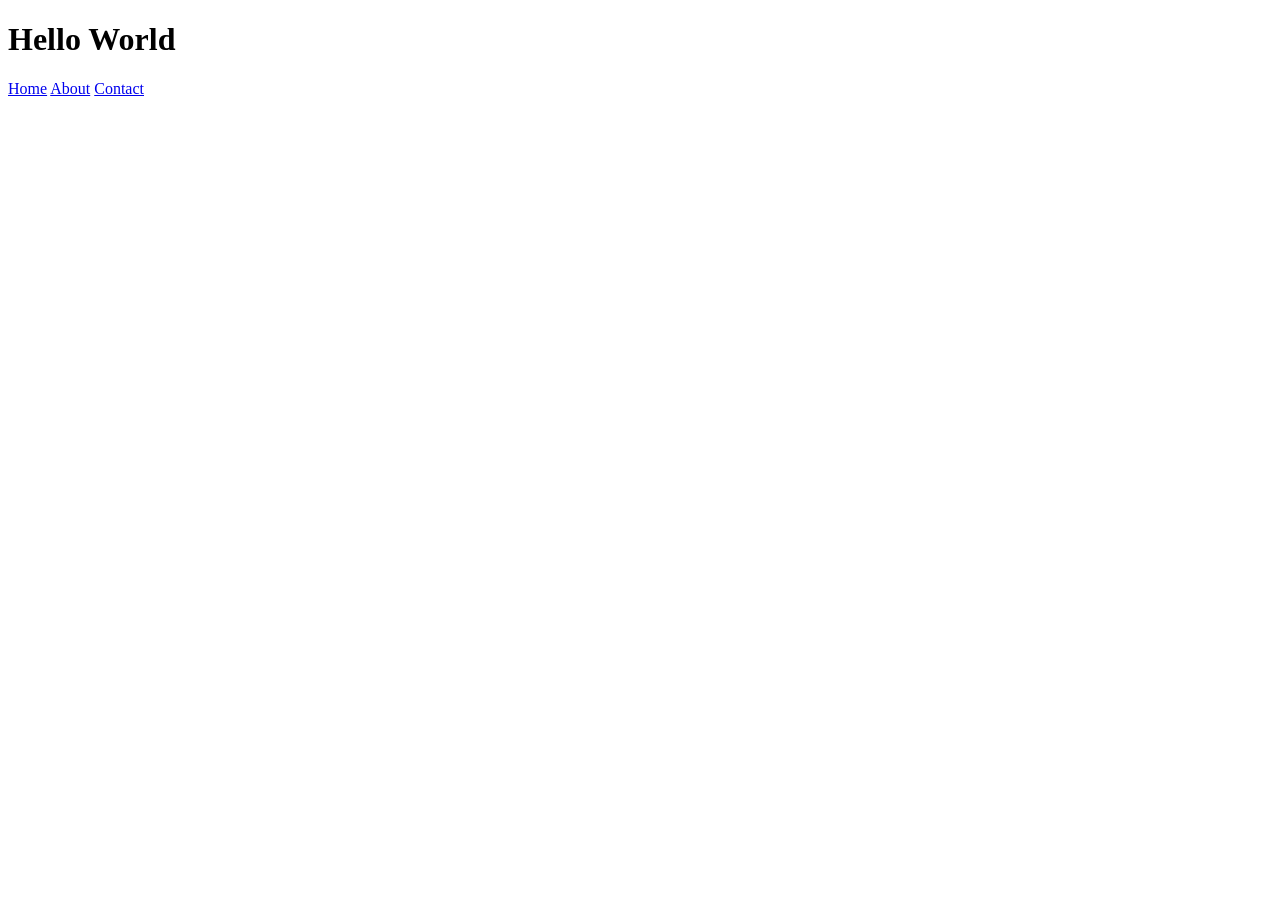
==== html/index.html @ 79e228f4 "feature/lecture-13_14_15" ====
<!DOCTYPE html>
<html lang="en">
<head>
    <meta charset="UTF-8">
    <meta name="viewport" content="width=device-width, initial-scale=1.0">
    <title>Store.pk</title>
</head>
<body>
    <h1>Hello World</h1>
    <nav>
        <a href="html/index.html">Home</a>
        <a href="html/about.html">About</a>
        <a href="html/contact.html">Contact</a>
    </nav>
</body>
</html>
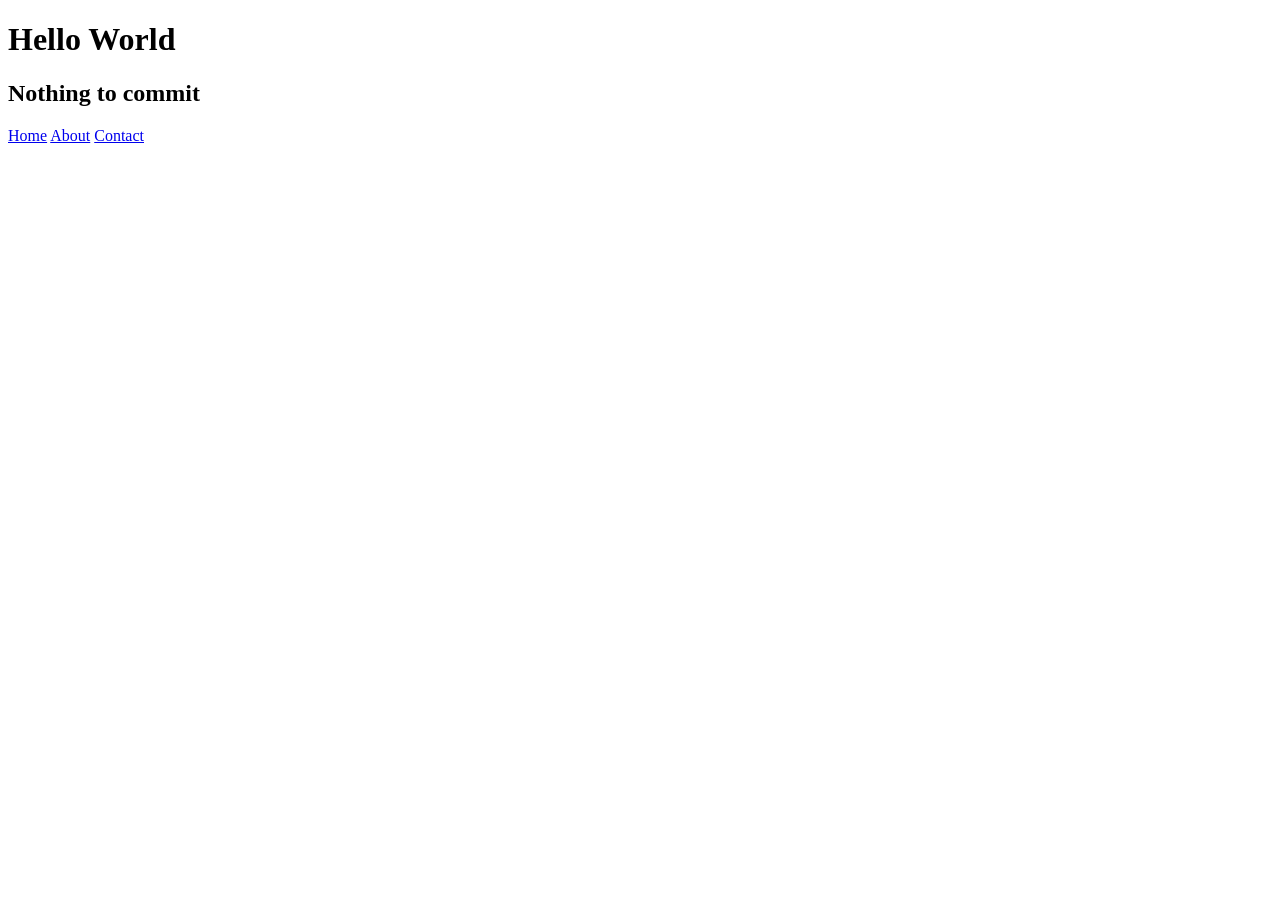
==== commit 79aac741: "all code" ====
--- a/html/index.html
+++ b/html/index.html
@@ -7,6 +7,9 @@
 </head>
 <body>
     <h1>Hello World</h1>
+    <h2>
+        Nothing to commit 
+    </h2>
     <nav>
         <a href="html/index.html">Home</a>
         <a href="html/about.html">About</a>
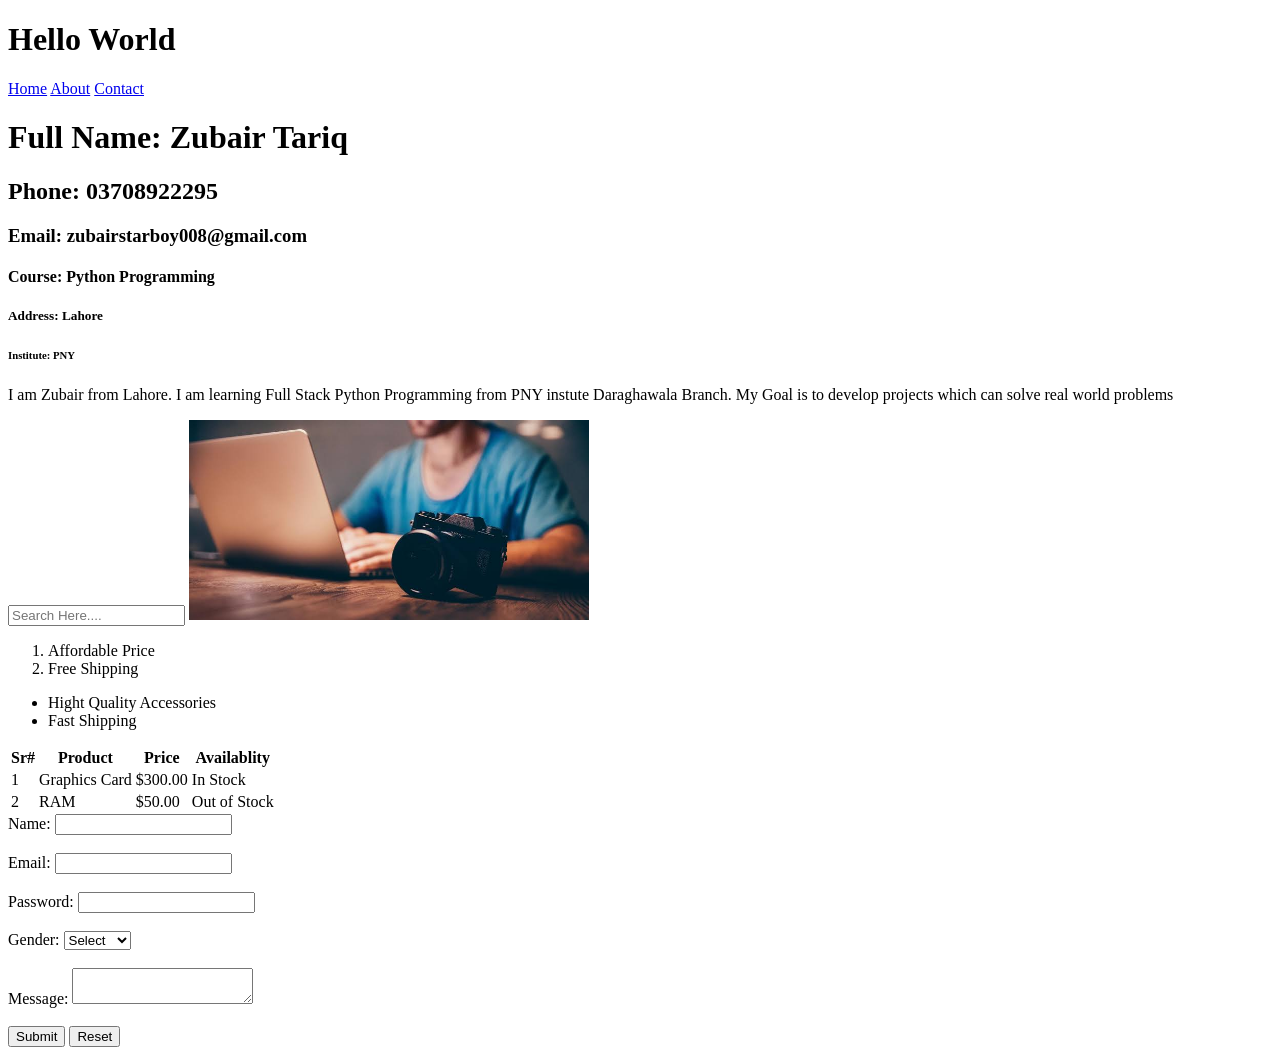
==== commit d60b1e54: "feature/lecture-16" ====
--- a/html/index.html
+++ b/html/index.html
@@ -7,13 +7,84 @@
 </head>
 <body>
     <h1>Hello World</h1>
-    <h2>
-        Nothing to commit 
-    </h2>
     <nav>
         <a href="html/index.html">Home</a>
         <a href="html/about.html">About</a>
         <a href="html/contact.html">Contact</a>
     </nav>
-</body>
+
+    <h1>Full Name: Zubair Tariq</h1>
+    <h2>Phone: 03708922295</h2>
+    <h3>Email: zubairstarboy008@gmail.com</h3>
+    <h4>Course: Python Programming</h4>
+    <h5>Address: Lahore</h5>
+    <h6>Institute: PNY</h6>
+    <p>I am Zubair from Lahore. 
+    I am learning Full Stack Python Programming from PNY instute Daraghawala Branch. 
+    My Goal is to develop projects which can solve real world problems</p>
+
+    <input type="text" placeholder="Search Here....">
+    <img style="height: 200px; width: 400px;" 
+    src="images/images.jpg" alt="Koi Image Nhi ha">
+
+    <ol>
+        <li>Affordable Price</li>
+        <li>Free Shipping</li>
+    </ol>
+
+    <ul>
+        <li>Hight Quality Accessories</li>
+        <li>Fast Shipping</li>
+    </ul>
+
+    <table>
+        <tr>
+            <th>Sr#</th>
+            <th>Product</th>
+            <th>Price</th>
+            <th>Availablity</th>
+        </tr>
+        <tr>
+            <td>1</td>
+            <td>Graphics Card</td>
+            <td>$300.00</td>
+            <td>In Stock</td>
+        </tr>
+        <tr>
+            <td>2</td>
+            <td>RAM</td>
+            <td>$50.00</td>
+            <td>Out of Stock</td>
+        </tr>
+    </table>
+
+    <form action="submit" method="post">
+        <label for="name">Name:</label>
+        <input type="text" id="name" name="name" required>
+
+        <br><br>
+
+        <label for="email">Email:</label>
+        <input type="email" id="email" name="email" required>
+        <br><br>
+        <label for="password">Password:</label>
+        <input type="password" id="password" name="password">
+        <br><br>
+
+        <label for="gender">Gender:</label>
+        <select id="gender" name="gender">
+        <option value="">Select</option>
+        <option value="male">Male</option>
+        <option value="female">Female</option>
+        <option value="other">Other</option>
+        </select>
+        <br><br>
+
+        <label for="message">Message:</lable>
+        <textarea id="message" name="message"></textarea>
+        <br><br>
+        <button type="submit">Submit</button>
+        <button type="reset">Reset</button>
+
+    </form>
 </html>
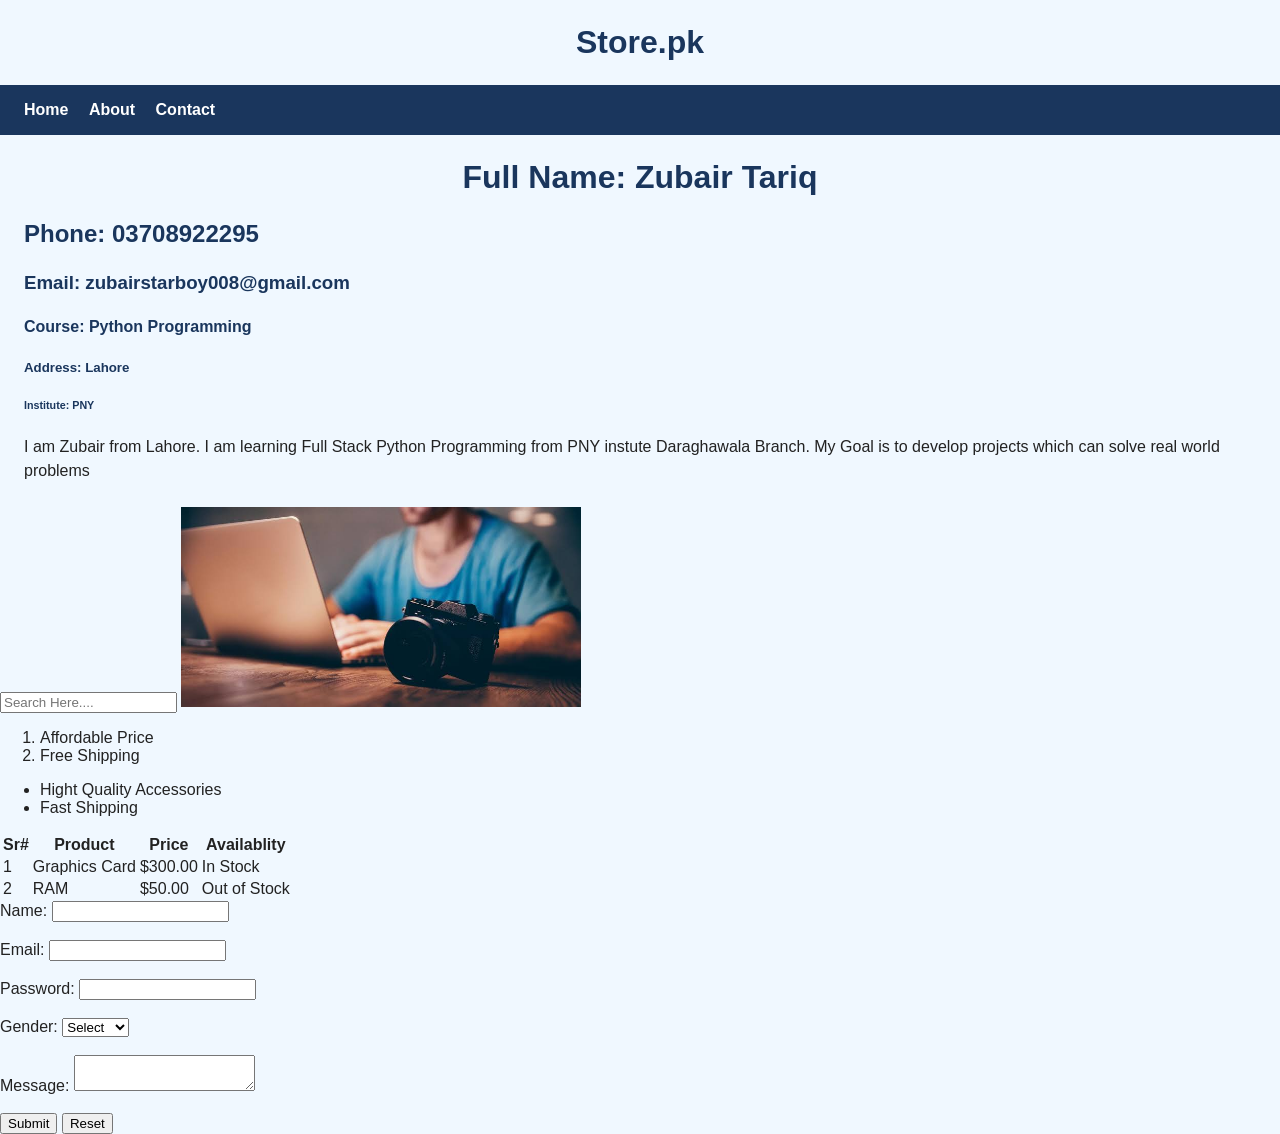
==== commit b7d9d454: "feature/lecture-17_18" ====
--- a/html/index.html
+++ b/html/index.html
@@ -3,10 +3,11 @@
 <head>
     <meta charset="UTF-8">
     <meta name="viewport" content="width=device-width, initial-scale=1.0">
+    <link rel="stylesheet" href="style.css"> 
     <title>Store.pk</title>
 </head>
 <body>
-    <h1>Hello World</h1>
+    <h1>Store.pk</h1>
     <nav>
         <a href="html/index.html">Home</a>
         <a href="html/about.html">About</a>
--- a/html/style.css
+++ b/html/style.css
@@ -0,0 +1,57 @@
+body {
+  margin: 0;
+  font-family: Arial, Helvetica, sans-serif;
+  background-color: aliceblue;
+  color: #222;
+}
+
+h1 {
+  margin: 24px;
+  color: #1a365d;
+  justify-content: center;
+  display: flex;
+}
+
+h2 {
+  margin: 24px;
+  color: #1a365d;
+}
+
+h3 {
+  margin: 24px;
+  color: #1a365d;
+}
+
+h4 {
+  margin: 24px;
+  color: #1a365d;
+}
+h5 {
+  margin: 24px;
+  color: #1a365d;
+}
+h6 {
+  margin: 24px;
+  color: #1a365d;
+}
+
+p {
+  margin: 0 24px 24px;
+  line-height: 1.5;
+}
+
+nav {
+  background-color: #1a365d;
+  padding: 16px 24px;
+}
+
+nav a {
+  color: #ffffff;
+  text-decoration: none;
+  margin-right: 16px;
+  font-weight: bold;
+}
+
+nav a:hover {
+  text-decoration: underline;
+}
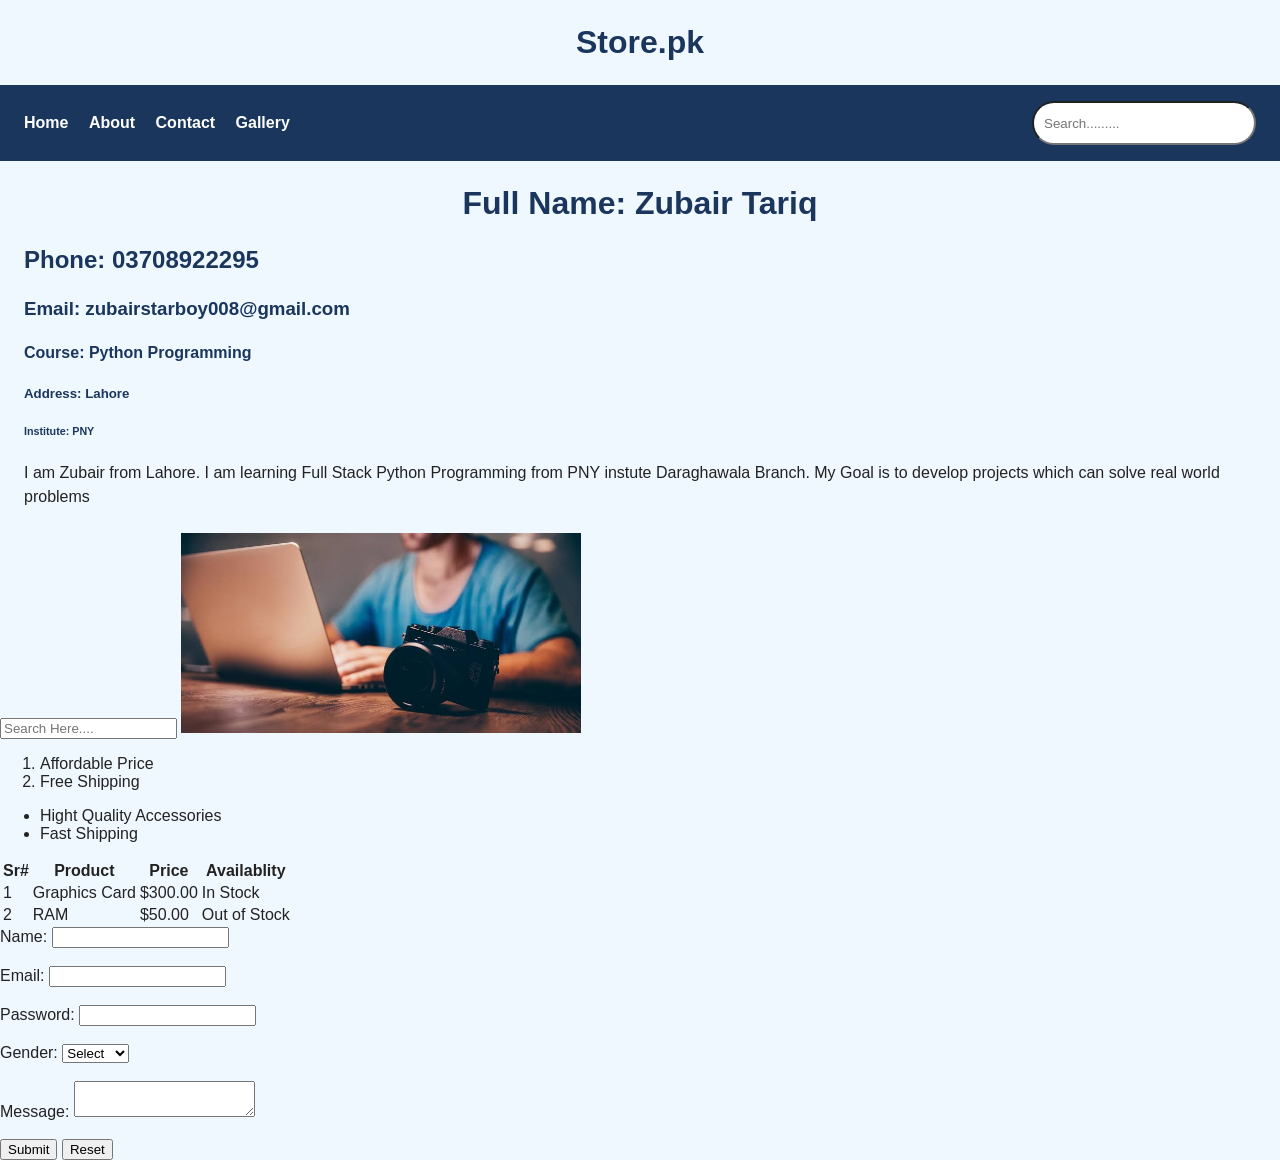
==== commit 0c15b2d5: "feature/lecture-20" ====
--- a/html/index.html
+++ b/html/index.html
@@ -8,11 +8,19 @@
 </head>
 <body>
     <h1>Store.pk</h1>
-    <nav>
-        <a href="html/index.html">Home</a>
-        <a href="html/about.html">About</a>
-        <a href="html/contact.html">Contact</a>
-    </nav>
+    <container id="nav-container">
+        <div>
+            <nav>
+                <a href="index.html">Home</a>
+                <a href="about.html">About</a>
+                <a href="contact.html">Contact</a>
+                <a href="gallery.html">Gallery</a>
+            </nav>
+        </div>
+        <div>
+            <input type="text" class="search" placeholder="Search.........">
+        </div>
+    </container>
 
     <h1>Full Name: Zubair Tariq</h1>
     <h2>Phone: 03708922295</h2>
@@ -86,6 +94,7 @@
         <br><br>
         <button type="submit">Submit</button>
         <button type="reset">Reset</button>
-
     </form>
+    <script src="index.js"></script>
+</body>
 </html>
--- a/html/style.css
+++ b/html/style.css
@@ -40,9 +40,16 @@
   line-height: 1.5;
 }
 
-nav {
+/* nav {
   background-color: #1a365d;
   padding: 16px 24px;
+} */
+#nav-container{
+  background-color: #1a365d;
+  padding: 16px 24px;
+  display: flex;
+  justify-content: space-between;
+  align-items: center;
 }
 
 nav a {
@@ -55,3 +62,9 @@
 nav a:hover {
   text-decoration: underline;
 }
+.search{
+  height: 20px;
+  width: 200px;
+  border-radius: 30px;
+  padding: 10px;
+}
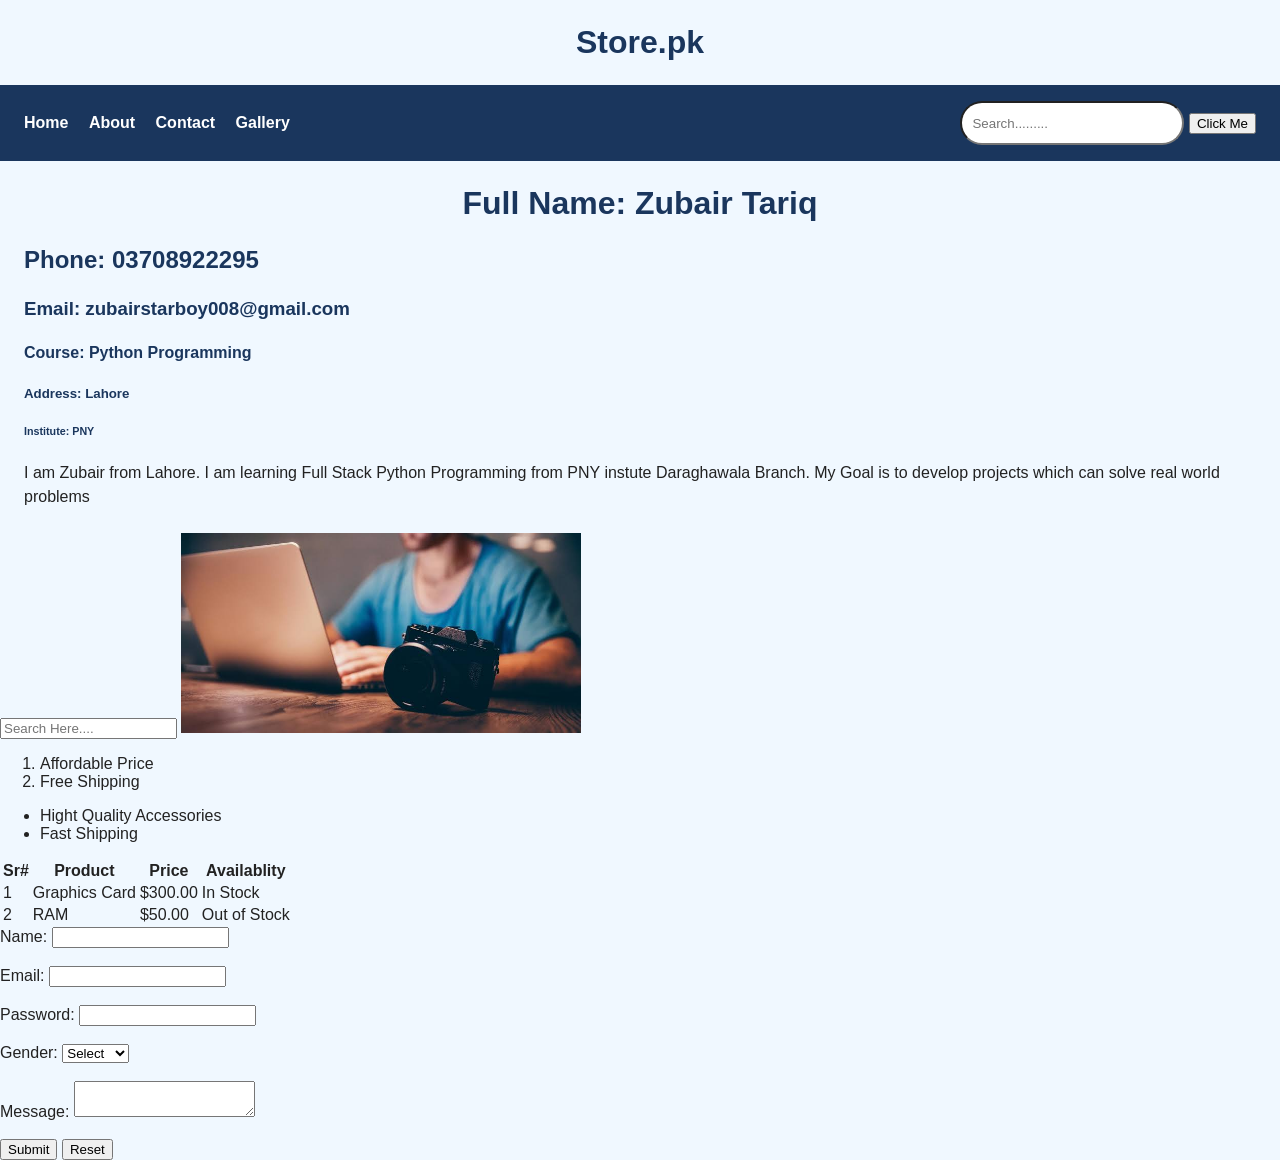
==== commit 6a0e4e01: "feature/lecture-20" ====
--- a/html/index.html
+++ b/html/index.html
@@ -19,6 +19,7 @@
         </div>
         <div>
             <input type="text" class="search" placeholder="Search.........">
+            <button onclick="alert('Button Clicked')">Click Me</button>
         </div>
     </container>
 
